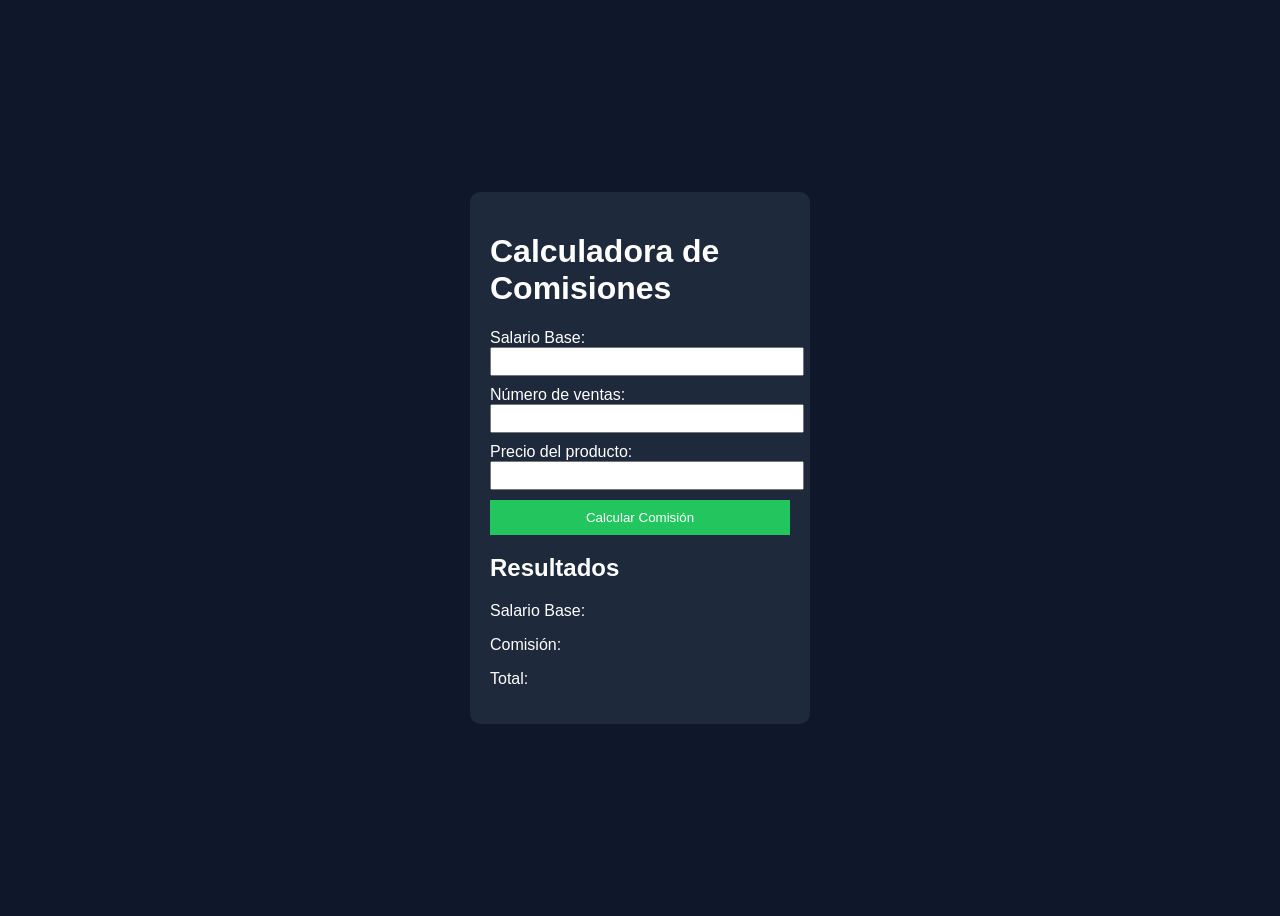
==== ventas.html @ ad00f990 "mi primer commit" ====
<!DOCTYPE html>
<html lang="es">
<head>
    <meta charset="UTF-8">
    <title>Calculadora de Comisiones</title>
    <link rel="stylesheet" href="ventas.css">
    <script src="ventas.js"></script>
</head>
<body>

    <div class="contenedor">
        <h1>Calculadora de Comisiones</h1>

        <label>Salario Base:</label>
        <input type="text" id="txtSueldoBase">

        <label>Número de ventas:</label>
        <input type="text" id="txtVentas">

        <label>Precio del producto:</label>
        <input type="text" id="txtPrecio">

        <button>Calcular Comisión</button>

        <h2>Resultados</h2>
        <p>Salario Base: <span id="spSueldoBase"></span></p>
        <p>Comisión: <span id="spComision"></span></p>
        <p>Total: <span id="spTotal"></span></p>
    </div>

    
</body>
</html>
---- ventas.css ----
body {
    font-family: Arial;
    background-color: #0f172a;
    color: white;
    display: flex;
    justify-content: center;
    align-items: center;
    height: 100vh;
}

.contenedor {
    background-color: #1e293b;
    padding: 20px;
    border-radius: 10px;
    width: 300px;
}

input {
    width: 100%;
    margin-bottom: 10px;
    padding: 5px;
}

button {
    width: 100%;
    padding: 10px;
    background-color: #22c55e;
    border: none;
    color: white;
    cursor: pointer;
}

button:hover {
    background-color: #16a34a;
}
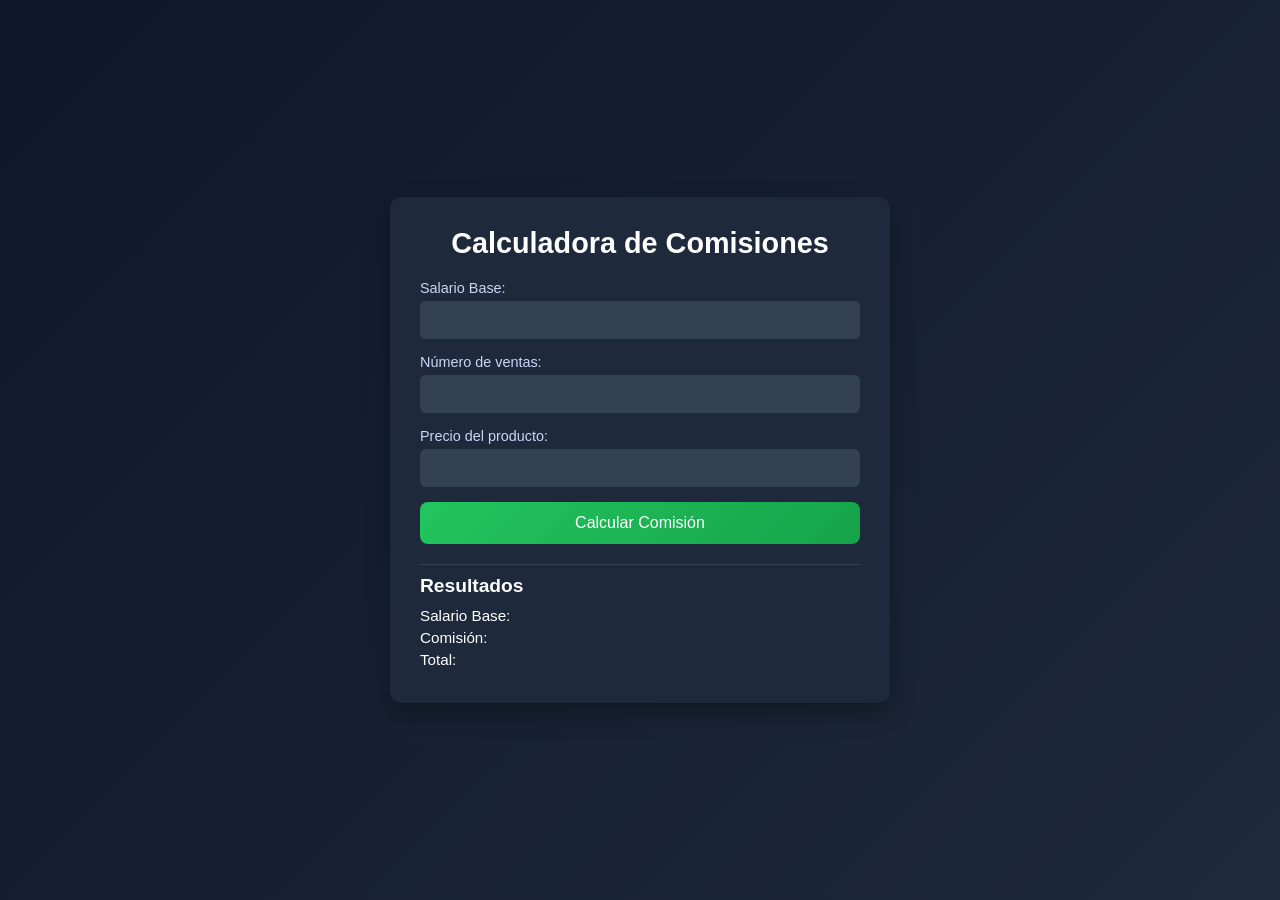
==== commit 18e83229: "Se realiza cambios en CSS y HTML mejorando la parte visual y responsive con IA" ====
--- a/ventas.html
+++ b/ventas.html
@@ -2,9 +2,11 @@
 <html lang="es">
 <head>
     <meta charset="UTF-8">
+    <meta name="viewport" content="width=device-width, initial-scale=1.0">
     <title>Calculadora de Comisiones</title>
     <link rel="stylesheet" href="ventas.css">
     <script src="ventas.js"></script>
+    <script src="utilitarios.js"></script>
 </head>
 <body>
 
@@ -20,7 +22,7 @@
         <label>Precio del producto:</label>
         <input type="text" id="txtPrecio">
 
-        <button>Calcular Comisión</button>
+        <button onclick="calcular()">Calcular Comisión</button>
 
         <h2>Resultados</h2>
         <p>Salario Base: <span id="spSueldoBase"></span></p>
@@ -28,6 +30,6 @@
         <p>Total: <span id="spTotal"></span></p>
     </div>
 
-    
+
 </body>
 </html>
--- a/ventas.css
+++ b/ventas.css
@@ -1,35 +1,117 @@
+/* RESET BÁSICO */
+* {
+    margin: 0;
+    padding: 0;
+    box-sizing: border-box;
+}
+
+/* BODY */
 body {
-    font-family: Arial;
-    background-color: #0f172a;
+    font-family: 'Segoe UI', Tahoma, Geneva, Verdana, sans-serif;
+    background: linear-gradient(135deg, #0f172a, #1e293b);
     color: white;
     display: flex;
     justify-content: center;
     align-items: center;
-    height: 100vh;
+    min-height: 100vh;
+    padding: 20px;
 }
 
+/* CONTENEDOR */
 .contenedor {
     background-color: #1e293b;
-    padding: 20px;
-    border-radius: 10px;
-    width: 300px;
+    padding: 25px;
+    border-radius: 12px;
+    width: 100%;
+    max-width: 400px;
+    box-shadow: 0 10px 25px rgba(0,0,0,0.3);
 }
 
+/* TITULOS */
+h1 {
+    text-align: center;
+    margin-bottom: 20px;
+    font-size: 1.6rem;
+}
+
+h2 {
+    margin-top: 20px;
+    margin-bottom: 10px;
+    font-size: 1.2rem;
+    border-top: 1px solid #334155;
+    padding-top: 10px;
+}
+
+/* LABELS */
+label {
+    font-size: 0.9rem;
+    color: #cbd5f5;
+    margin-bottom: 5px;
+    display: block;
+}
+
+/* INPUTS */
 input {
     width: 100%;
-    margin-bottom: 10px;
-    padding: 5px;
+    margin-bottom: 15px;
+    padding: 10px;
+    border-radius: 6px;
+    border: none;
+    outline: none;
+    background-color: #334155;
+    color: white;
+    font-size: 1rem;
+    transition: 0.2s;
 }
 
+input:focus {
+    background-color: #475569;
+}
+
+/* BOTON */
 button {
     width: 100%;
-    padding: 10px;
-    background-color: #22c55e;
+    padding: 12px;
+    background: linear-gradient(135deg, #22c55e, #16a34a);
     border: none;
+    border-radius: 8px;
     color: white;
+    font-size: 1rem;
     cursor: pointer;
+    transition: 0.3s;
 }
 
 button:hover {
-    background-color: #16a34a;
+    transform: scale(1.02);
+    opacity: 0.9;
+}
+
+/* RESULTADOS */
+p {
+    font-size: 0.95rem;
+    margin-bottom: 5px;
+}
+
+span {
+    font-weight: bold;
+    color: #22c55e;
+}
+
+/* 📱 RESPONSIVE TABLETS */
+@media (min-width: 600px) {
+    .contenedor {
+        max-width: 450px;
+        padding: 30px;
+    }
+
+    h1 {
+        font-size: 1.8rem;
+    }
+}
+
+/* 💻 PANTALLAS GRANDES */
+@media (min-width: 900px) {
+    .contenedor {
+        max-width: 500px;
+    }
 }
